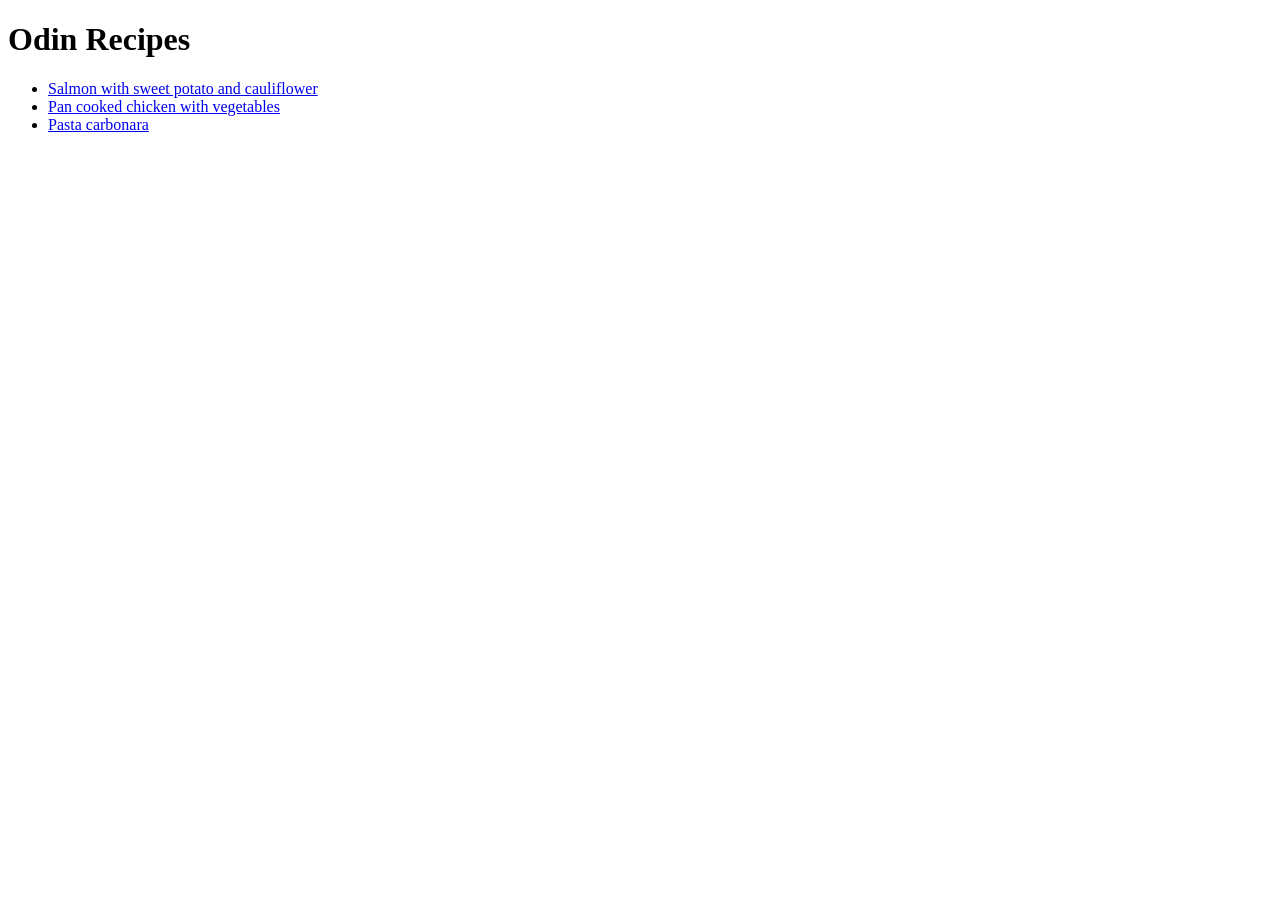
==== index.html @ 5c0a50c8 "Add recipes project finished Still learning how to commit properly while working on projects" ====
<!DOCTYPE html>
<html lang="en">
    <head>
        <meta charset="UTF-8">
        <title>Homepage</title>
    </head>

    <body>
        <h1>Odin Recipes</h1>
        <ul>
        <li><a href="./recipes/salmon-sweetpotato-cauliflower.html">Salmon with sweet potato and cauliflower</a></li>
        <li><a href="./recipes/pancooked-chicken-veggies.html">Pan cooked chicken with vegetables</a></li>
        <li><a href="./recipes/pasta-carbonara.html">Pasta carbonara</a></li>
        </ul>
    </body>

</html>
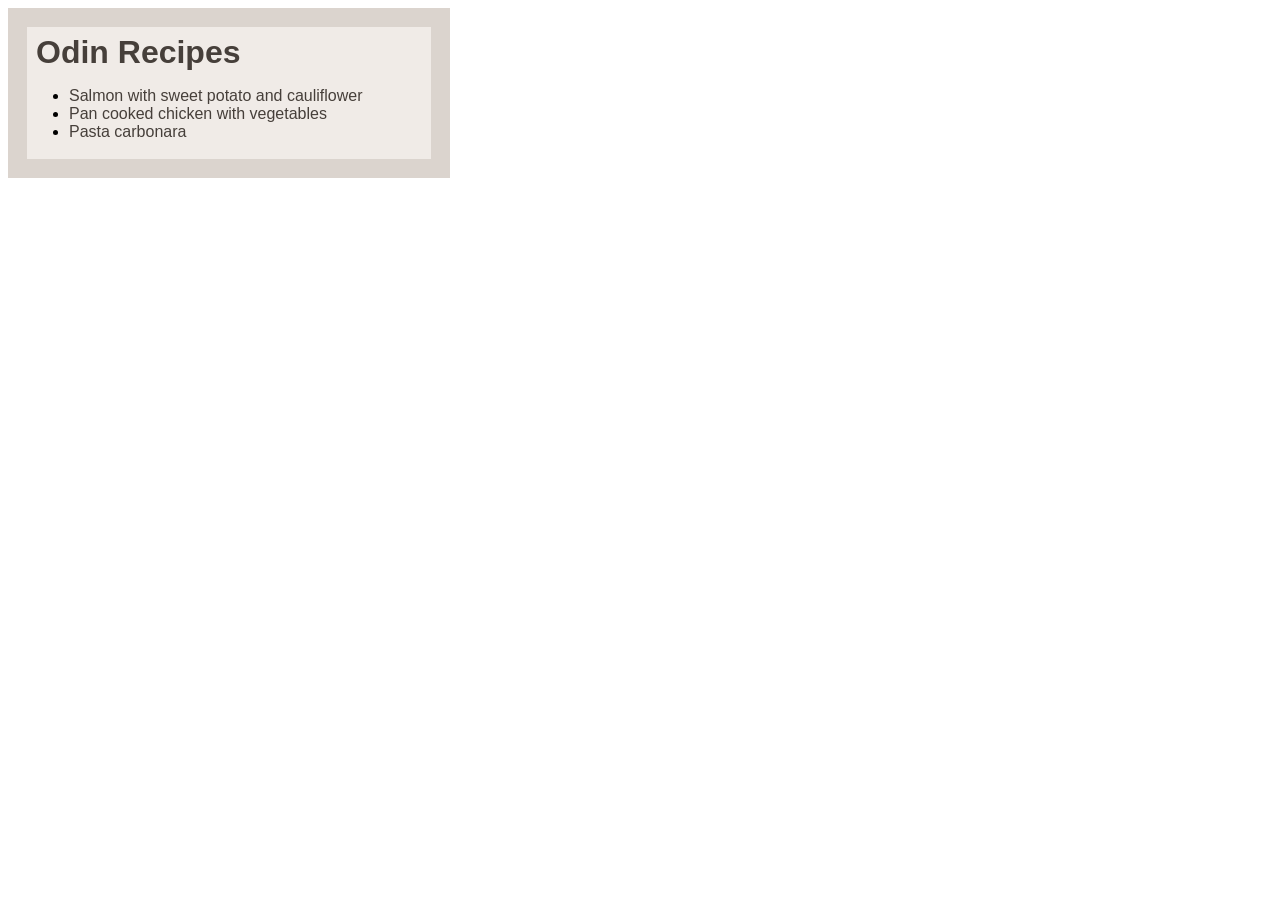
==== commit 7eb62e6f: "Do changes in CSS of Recipes homepage and salmon" ====
--- a/index.html
+++ b/index.html
@@ -2,16 +2,21 @@
 <html lang="en">
     <head>
         <meta charset="UTF-8">
+        <link rel="stylesheet" href="recipes_test.css">
         <title>Homepage</title>
     </head>
 
     <body>
-        <h1>Odin Recipes</h1>
-        <ul>
-        <li><a href="./recipes/salmon-sweetpotato-cauliflower.html">Salmon with sweet potato and cauliflower</a></li>
-        <li><a href="./recipes/pancooked-chicken-veggies.html">Pan cooked chicken with vegetables</a></li>
-        <li><a href="./recipes/pasta-carbonara.html">Pasta carbonara</a></li>
-        </ul>
+        <div class="bigbox">
+            <div class="boxlist1"> 
+                <h1 class="title">Odin Recipes</h1>
+                <ul>
+                    <li><a href="./recipes/salmon-sweetpotato-cauliflower.html">Salmon with sweet potato and cauliflower</a></li>
+                    <li><a href="./recipes/pancooked-chicken-veggies.html">Pan cooked chicken with vegetables</a></li>
+                    <li><a href="./recipes/pasta-carbonara.html">Pasta carbonara</a></li>
+            </ul>
+            </div>
+        </div>
     </body>
 
 </html>
--- a/recipes_test.css
+++ b/recipes_test.css
@@ -0,0 +1,37 @@
+.bigbox {
+  background-color: #DBD4CE;
+  width: 27em;
+  padding: 5px;
+}
+
+.title {
+    font-family: Helvetica, Tahoma, sans-serif;
+    color: #463f3a;
+    margin: 5px 7px;
+}
+
+.boxlist1 {
+  background-color: #F0EBE7;
+  width: 25em;
+  padding: 0.1em;
+  margin: 14.4062px auto;
+}
+
+ul {
+  font-family: Helvetica, Tahoma, sans-serif;
+  color: black;
+}
+
+a:link {
+  color: #463f3a;
+  text-decoration: none;
+}
+
+a:visited {
+  color: #463f3a;
+  text-decoration: none;
+}
+
+a:hover {
+  color: #8a817c;
+}
